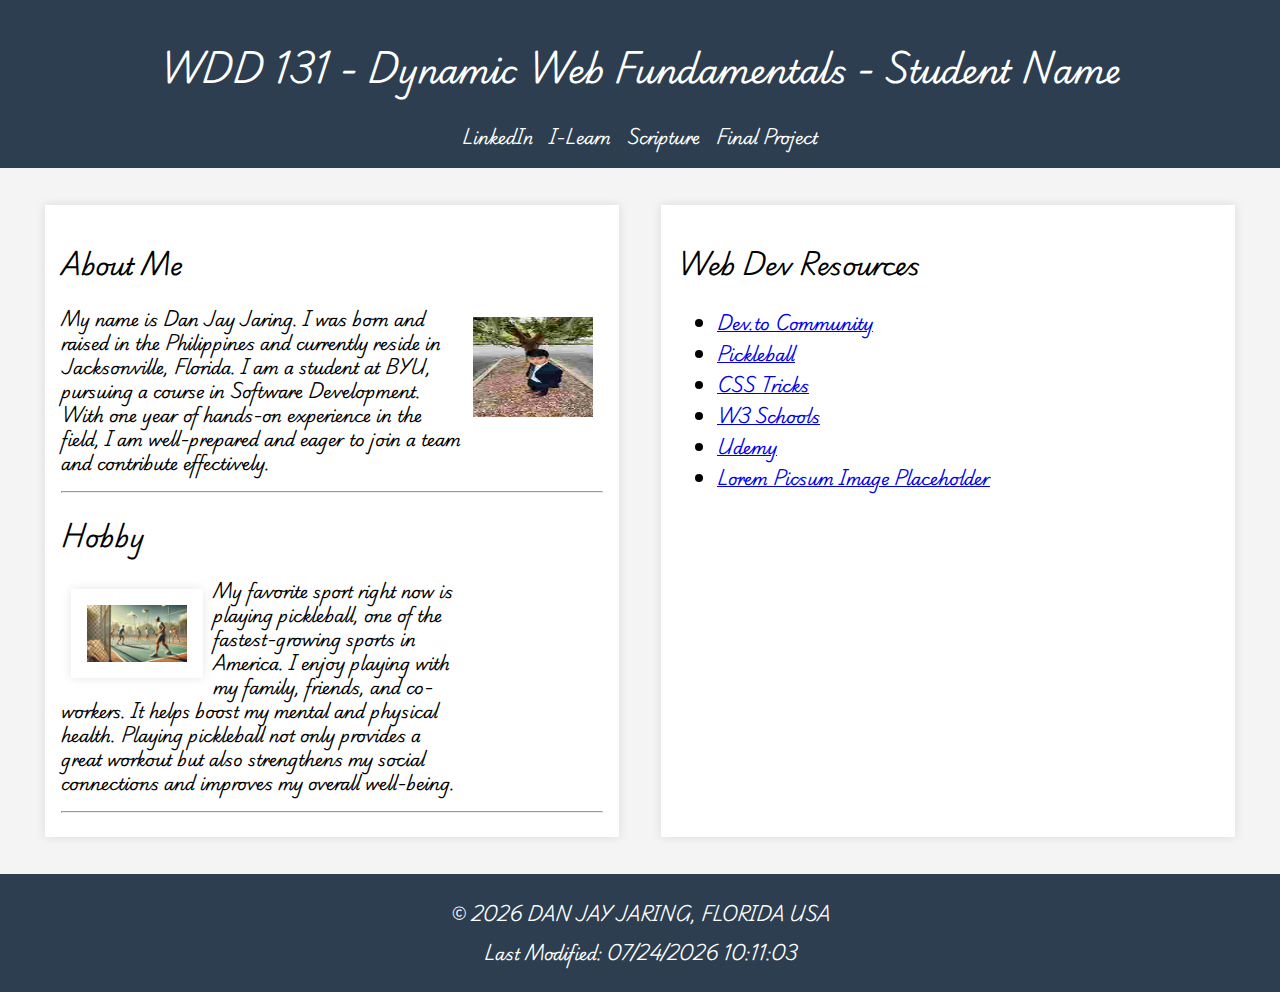
==== index.html @ 17dcb884 "commit" ====
<!DOCTYPE html>
<html lang="en">
<head>
    <meta charset="UTF-8">
    <meta name="viewport" content="width=device-width, initial-scale=1.0">
    <title>WDD 131 - Dynamic Web Fundamentals - Student Name</title>
    <meta name="description" content="WDD 131 - Dynamic Web Fundamentals - Student Name">
    <meta name="author" content="DAN JAY JARING">
    
    
    <link rel="stylesheet" href="base.css">
    <link rel="preconnect" href="https://fonts.googleapis.com">
<link rel="preconnect" href="https://fonts.gstatic.com" crossorigin>
<link href="https://fonts.googleapis.com/css2?family=Playwrite+NZ:wght@100..400&display=swap" rel="stylesheet">

 <script defer src="getdates.js"></script>
</head>
<body>
    <header>
        <h1>WDD 131 - Dynamic Web Fundamentals - Student Name</h1>
        <nav>
            <a href="https://www.linkedin.com">LinkedIn</a>
            <a href="https://byui.instructure.com/">I-Learn</a>
            <a href="https://www.churchofjesuschrist.org/study/scriptures">Scripture</a>
            <a href="#">Final Project</a>
        </nav>
    </header>
    <main>
        <section class="card">
            <h2>About Me</h2>
            <img src="papansin.jpg" alt="DAN JAY JARING">
            <p>My name is Dan Jay Jaring. I was born and raised in the Philippines and currently reside in Jacksonville, Florida. I am a student at BYU, pursuing a course in Software Development. With one year of hands-on experience in the field, I am well-prepared and eager to join a team and contribute effectively.</p>
            <hr>
            <h2>Hobby</h2>
            <p><img src="pagto.jpg" alt="DAN JAY JARING" class="left">
                My favorite sport right now is playing pickleball, one of the fastest-growing sports in America. I enjoy playing with my family, friends, and co-workers. It helps boost my mental and physical health. Playing pickleball not only provides a great workout but also strengthens my social connections and improves my overall well-being.
            </p>
            <hr>
        </section>
        <section class="card">
            <h2>Web Dev Resources</h2>
            <ul>
                <li><a href="https://dev.to">Dev.to Community</a></li>
                <li><a href="https://usapickleball.org/">Pickleball</a></li>
                <li><a href="https://css-tricks.com">CSS Tricks</a></li>
                <li><a href="https://www.w3schools.com">W3 Schools</a></li>
                <li><a href="https://www.udemy.com">Udemy</a></li>
                <li><a href="https://picsum.photos">Lorem Picsum Image Placeholder</a></li>
            </ul>
        </section>
    </main>
    <footer>
        <p>&copy; <span id="currentyear"></span> DAN JAY JARING, FLORIDA USA</p>
        <p id="lastModified"></p>
    </footer>
</body>
</html>
---- base.css ----
body {

   
    font-family: "Playwrite NZ", cursive;
    margin: 0;
    padding: 0;
    display: flex;
    flex-direction: column;
    align-items: center;
    background-color: #f4f4f4;
    
}

header {
    width: 100%;
    background-color: #2c3e50;
    color: white;
    padding: 1rem;
    text-align: center;
}

nav {
    display: flex;
    justify-content: center;
    gap: 1rem;
}

nav a {
    color: white;
    text-decoration: none;
}

nav a:hover {
    text-decoration: underline;
}

main {
    width: 100%;
    max-width: 1200px;
    display: grid;
    grid-template-columns: 1fr 1fr;
    gap: 2rem;
    margin: 2rem 0;
}

.card {
    background-color: white;
    padding: 1rem;
    box-shadow: 0 0 10px rgba(0, 0, 0, 0.1);
    margin: 5px;
}

.card p {
    width: 400px;
    line-height: 1.5em; /* Updated for better readability */
}

.card img {
    width: 120px;
    height: 100px;
    float: right;
    margin: 10px;
}

.card img.left {
    max-width: 100px;
    height: auto;
    float: left;
    margin: 10px;
}

footer {
    width: 100%;
    background-color: #2c3e50;
    color: white;
    padding: 1rem;
    text-align: center;
}

footer p {
    margin: 0.5rem 0;
}

.left {
    background-color: white;
    padding: 1rem;
    box-shadow: 0 0 10px rgba(0, 0, 0, 0.1);
    overflow: auto;
    text-indent: 50px;
}
p {
    display: block;
    margin-block-start: 1em;
    margin-block-end: 1em;
    margin-inline-start: 0px;
    margin-inline-end: 0px;
    unicode-bidi: isolate;
}
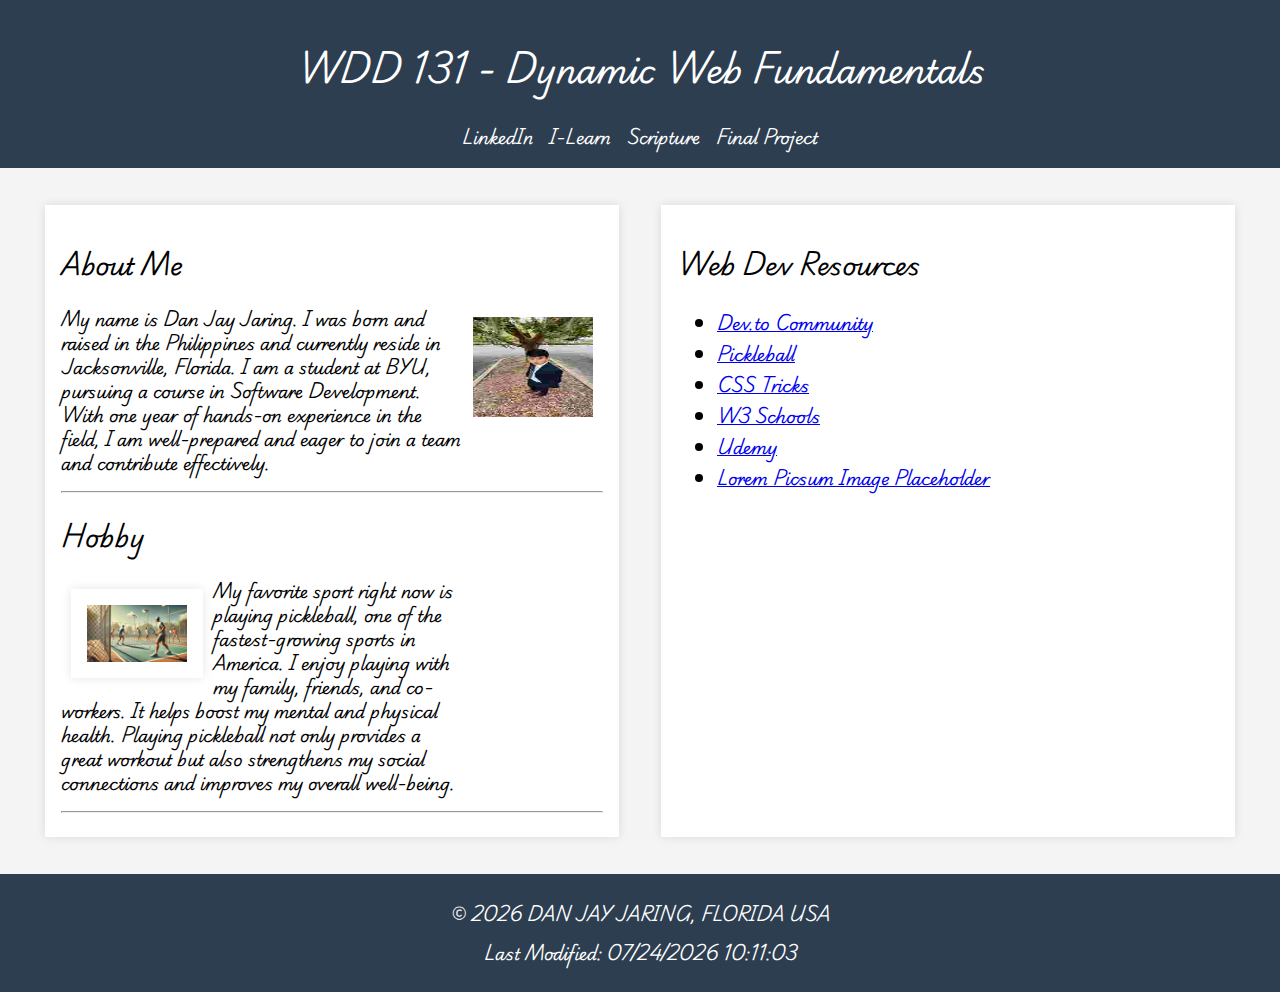
==== commit 34e555ed: "COMMIT" ====
--- a/index.html
+++ b/index.html
@@ -3,7 +3,7 @@
 <head>
     <meta charset="UTF-8">
     <meta name="viewport" content="width=device-width, initial-scale=1.0">
-    <title>WDD 131 - Dynamic Web Fundamentals - Student Name</title>
+    <title>WDD 131 - Dynamic Web Fundamentals</title>
     <meta name="description" content="WDD 131 - Dynamic Web Fundamentals - Student Name">
     <meta name="author" content="DAN JAY JARING">
     
@@ -17,7 +17,7 @@
 </head>
 <body>
     <header>
-        <h1>WDD 131 - Dynamic Web Fundamentals - Student Name</h1>
+        <h1>WDD 131 - Dynamic Web Fundamentals</h1>
         <nav>
             <a href="https://www.linkedin.com">LinkedIn</a>
             <a href="https://byui.instructure.com/">I-Learn</a>
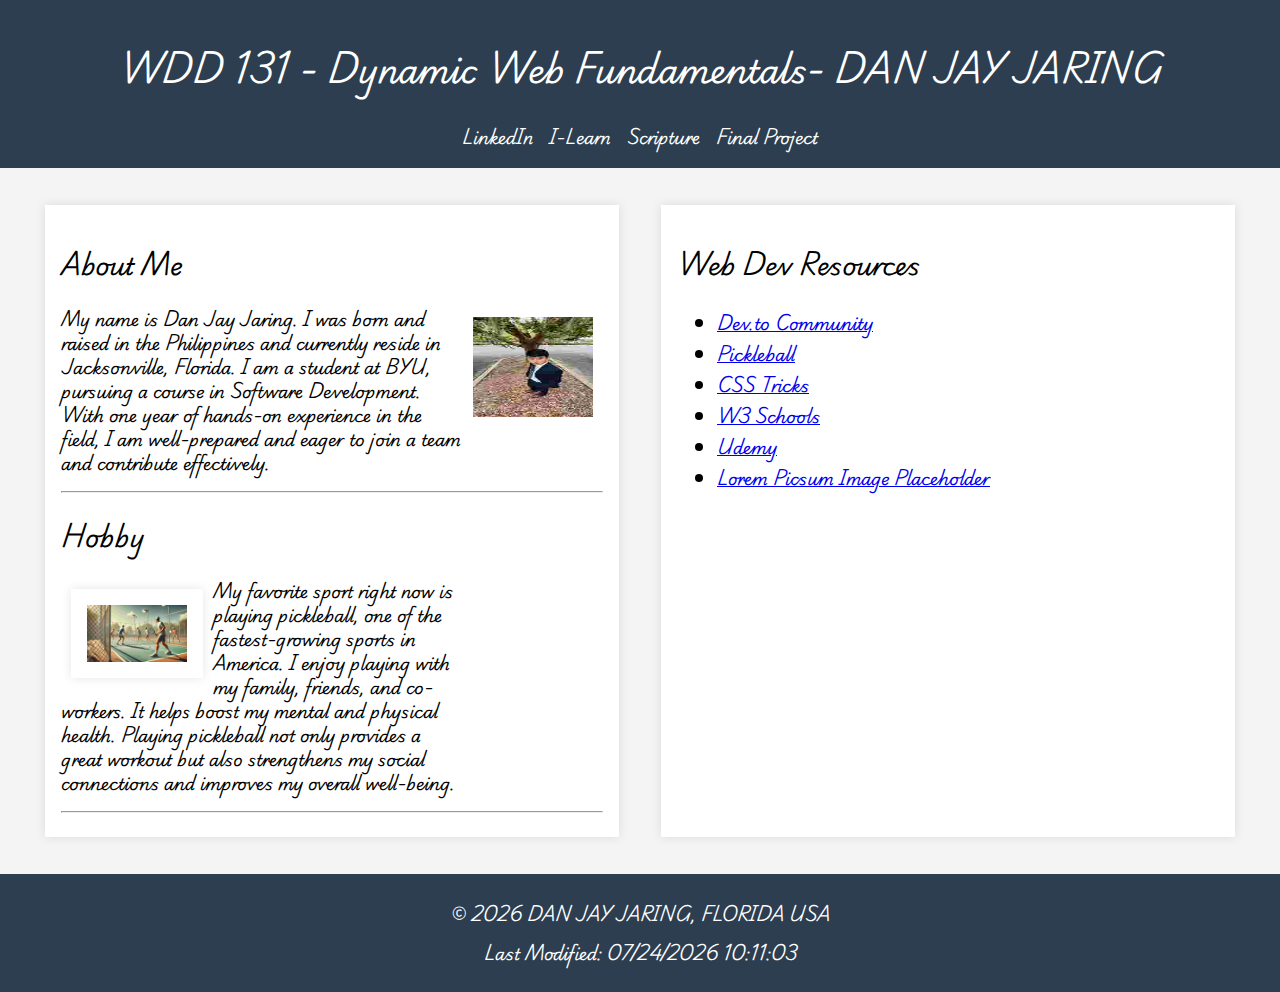
==== commit e84c52cd: "commit" ====
--- a/index.html
+++ b/index.html
@@ -3,8 +3,8 @@
 <head>
     <meta charset="UTF-8">
     <meta name="viewport" content="width=device-width, initial-scale=1.0">
-    <title>WDD 131 - Dynamic Web Fundamentals</title>
-    <meta name="description" content="WDD 131 - Dynamic Web Fundamentals - Student Name">
+    <title>WDD 131 - Dynamic Web Fundamentals-DAN JAY JARING</title>
+    <meta name="description" content="WDD 131 - Dynamic Web Fundamentals -DAN JAY JARING ">
     <meta name="author" content="DAN JAY JARING">
     
     
@@ -13,11 +13,11 @@
 <link rel="preconnect" href="https://fonts.gstatic.com" crossorigin>
 <link href="https://fonts.googleapis.com/css2?family=Playwrite+NZ:wght@100..400&display=swap" rel="stylesheet">
 
- <script defer src="getdates.js"></script>
+ <script src="getdates.js"></script>
 </head>
 <body>
     <header>
-        <h1>WDD 131 - Dynamic Web Fundamentals</h1>
+        <h1>WDD 131 - Dynamic Web Fundamentals- DAN JAY JARING</h1>
         <nav>
             <a href="https://www.linkedin.com">LinkedIn</a>
             <a href="https://byui.instructure.com/">I-Learn</a>
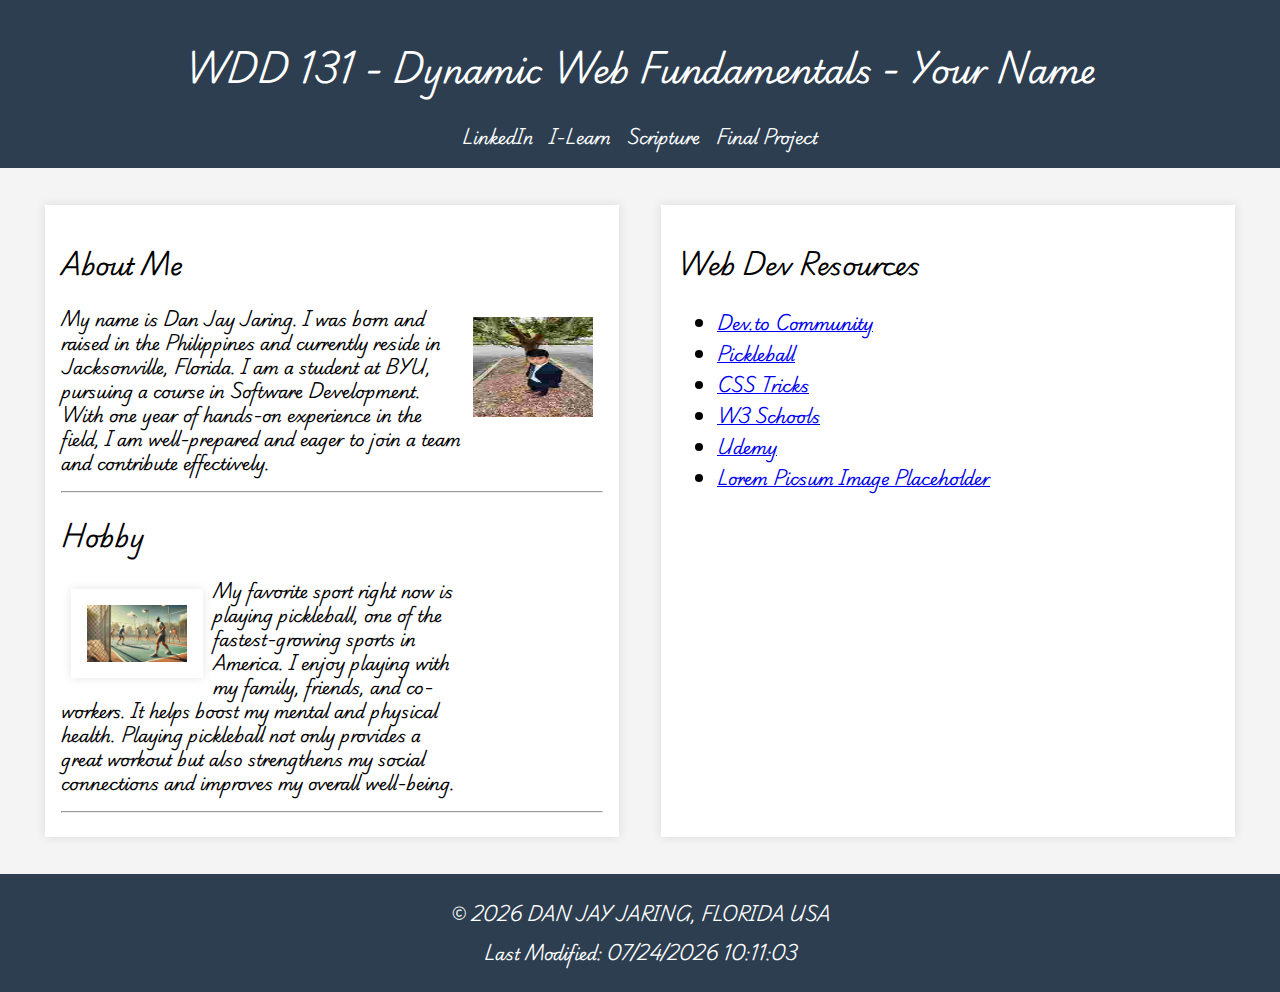
==== commit 8bc15721: "commit" ====
--- a/index.html
+++ b/index.html
@@ -4,7 +4,7 @@
     <meta charset="UTF-8">
     <meta name="viewport" content="width=device-width, initial-scale=1.0">
     <title>WDD 131 - Dynamic Web Fundamentals-DAN JAY JARING</title>
-    <meta name="description" content="WDD 131 - Dynamic Web Fundamentals -DAN JAY JARING ">
+    <meta name="description" content="WDD 131 - Dynamic Web Fundamentals - Your Name">
     <meta name="author" content="DAN JAY JARING">
     
     
@@ -13,11 +13,11 @@
 <link rel="preconnect" href="https://fonts.gstatic.com" crossorigin>
 <link href="https://fonts.googleapis.com/css2?family=Playwrite+NZ:wght@100..400&display=swap" rel="stylesheet">
 
- <script src="getdates.js"></script>
+ <script defer src="getdates.js"></script>
 </head>
 <body>
     <header>
-        <h1>WDD 131 - Dynamic Web Fundamentals- DAN JAY JARING</h1>
+        <h1>WDD 131 - Dynamic Web Fundamentals - Your Name</h1>
         <nav>
             <a href="https://www.linkedin.com">LinkedIn</a>
             <a href="https://byui.instructure.com/">I-Learn</a>
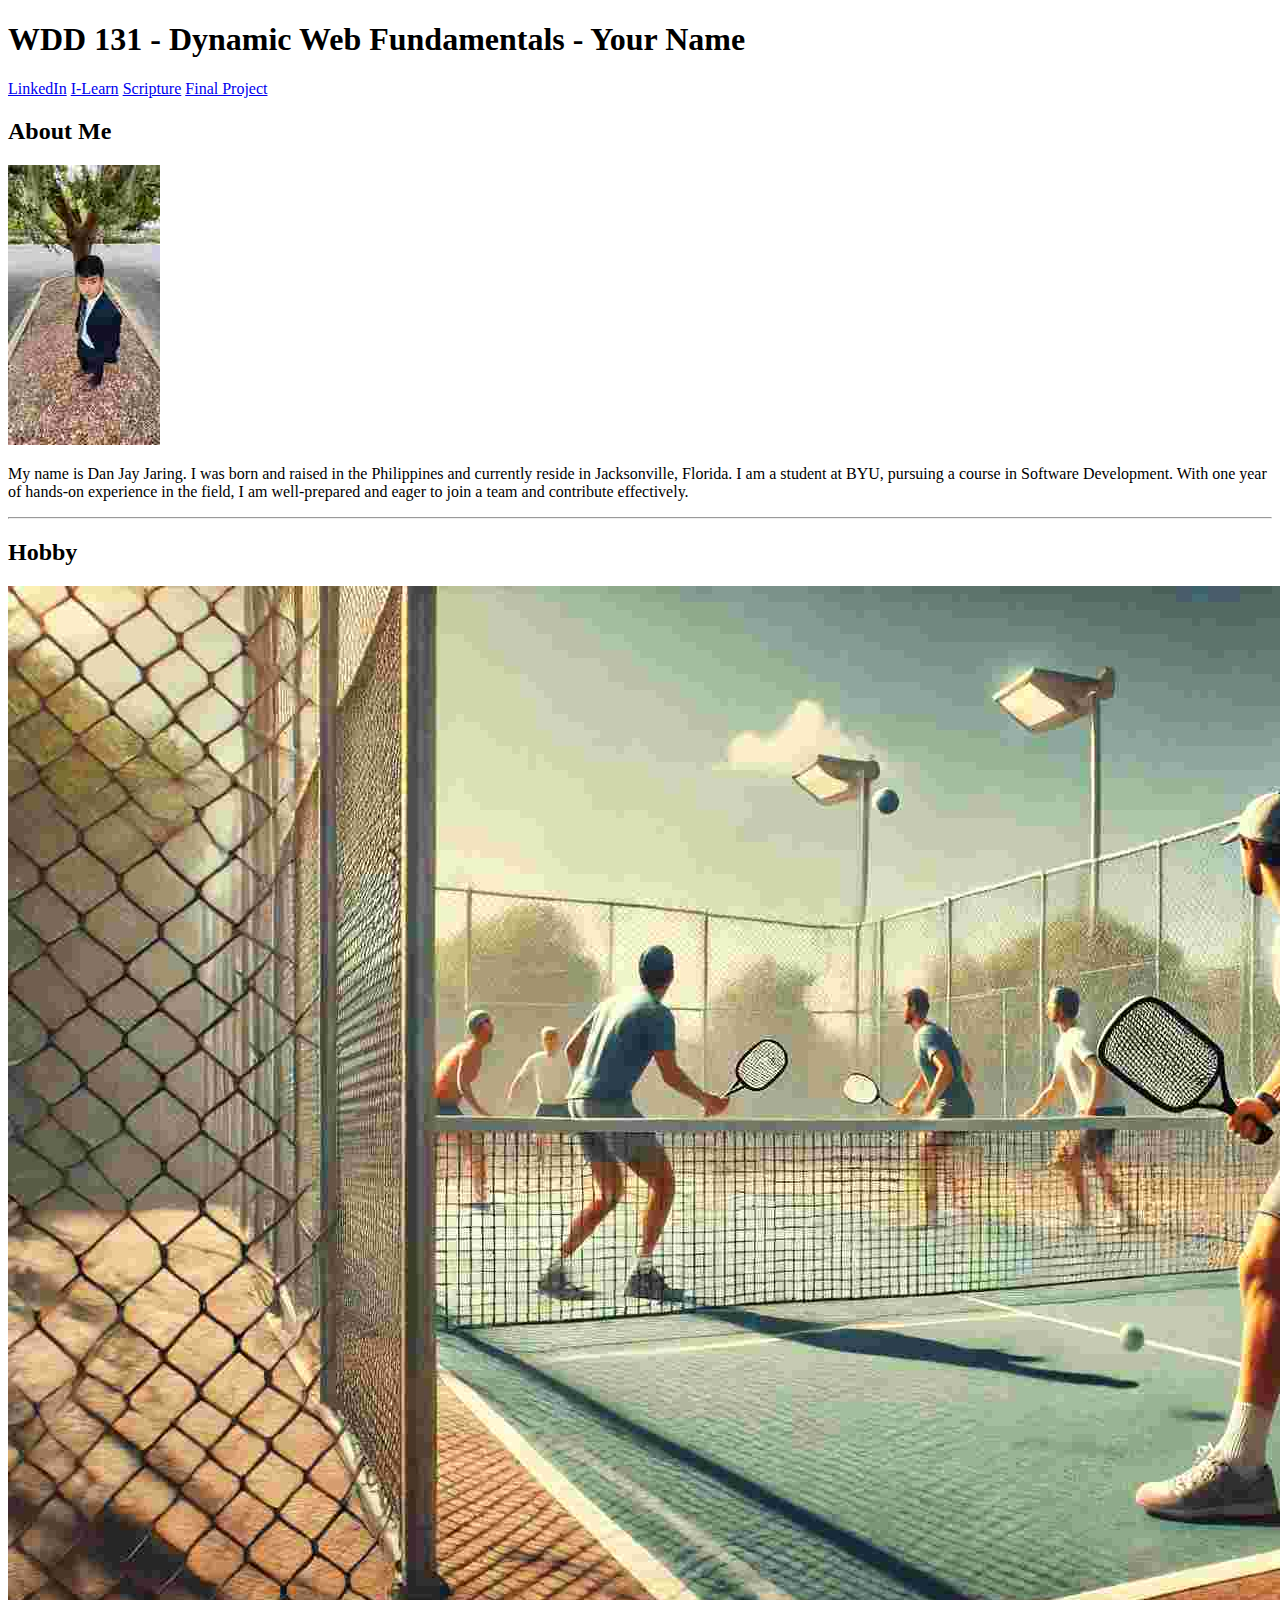
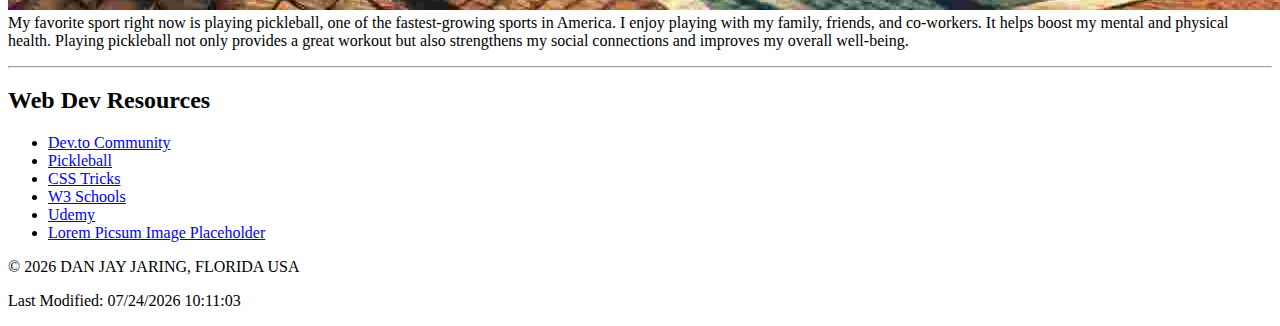
==== commit 833f21c1: "commit" ====
--- a/index.html
+++ b/index.html
@@ -3,16 +3,15 @@
 <head>
     <meta charset="UTF-8">
     <meta name="viewport" content="width=device-width, initial-scale=1.0">
-    <title>WDD 131 - Dynamic Web Fundamentals-DAN JAY JARING</title>
+    <title>WDD 131 - Dynamic Web Fundamentals - Your Name</title>
     <meta name="description" content="WDD 131 - Dynamic Web Fundamentals - Your Name">
     <meta name="author" content="DAN JAY JARING">
     
     
-    <link rel="stylesheet" href="base.css">
     <link rel="preconnect" href="https://fonts.googleapis.com">
-<link rel="preconnect" href="https://fonts.gstatic.com" crossorigin>
-<link href="https://fonts.googleapis.com/css2?family=Playwrite+NZ:wght@100..400&display=swap" rel="stylesheet">
-
+    <link rel="preconnect" href="https://fonts.gstatic.com" crossorigin>
+    <link href="https://fonts.googleapis.com/css2?family=Playwrite+MX:wght@100..400&display=swap" rel="stylesheet">
+    
  <script defer src="getdates.js"></script>
 </head>
 <body>
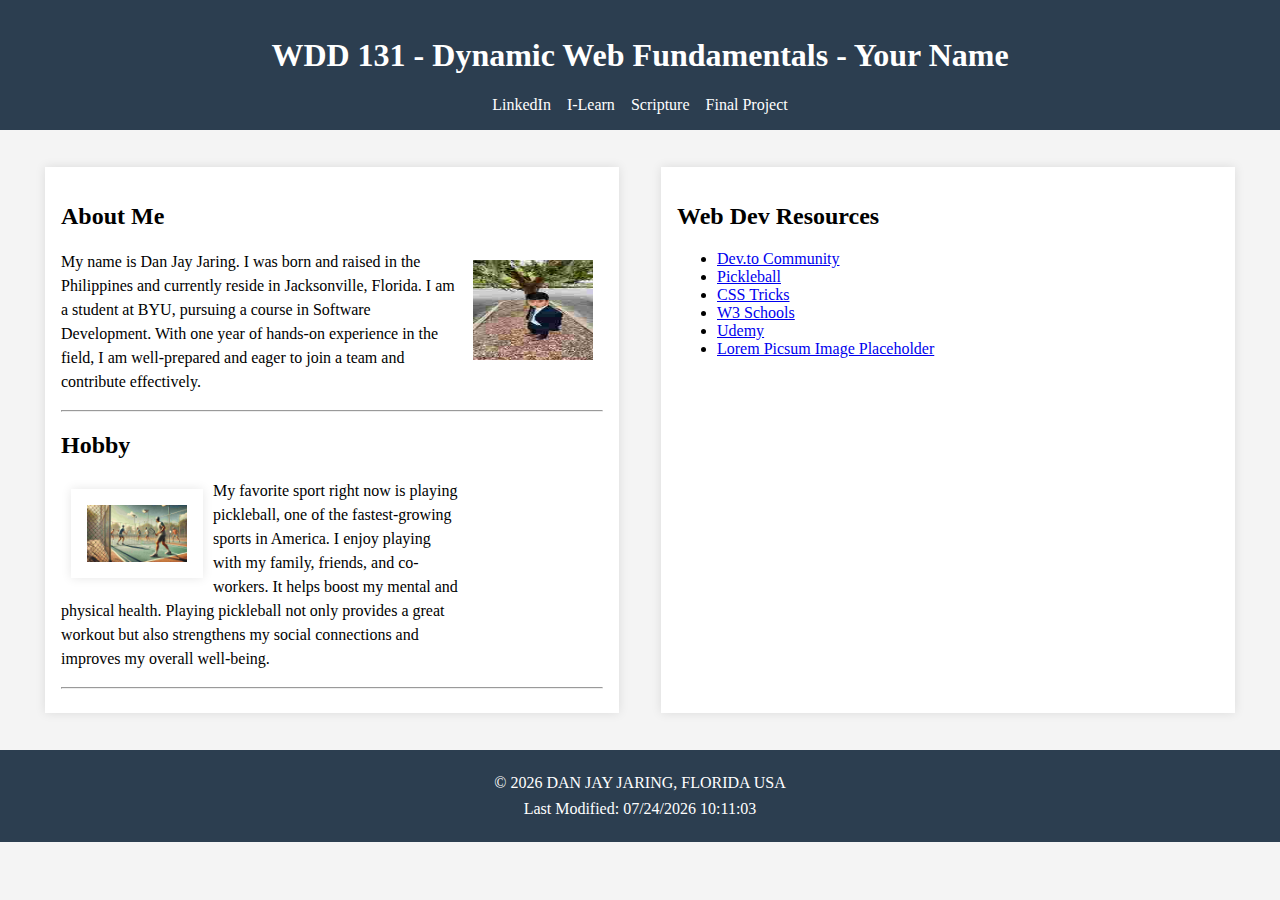
==== commit f3905ba9: "commit" ====
--- a/index.html
+++ b/index.html
@@ -8,10 +8,11 @@
     <meta name="author" content="DAN JAY JARING">
     
     
+    <link rel="stylesheet" href="base.css">
     <link rel="preconnect" href="https://fonts.googleapis.com">
-    <link rel="preconnect" href="https://fonts.gstatic.com" crossorigin>
-    <link href="https://fonts.googleapis.com/css2?family=Playwrite+MX:wght@100..400&display=swap" rel="stylesheet">
-    
+<link rel="preconnect" href="https://fonts.gstatic.com" crossorigin>
+<link href="https://fonts.googleapis.com/css2?family=Playwrite+NZ:wght@100..400&display=swap" rel="stylesheet">
+
  <script defer src="getdates.js"></script>
 </head>
 <body>
--- a/base.css
+++ b/base.css
@@ -0,0 +1,99 @@
+
+body {
+
+   
+    font-family: "Playwrite MX", cursive;
+    margin: 0;
+    padding: 0;
+    display: flex;
+    flex-direction: column;
+    align-items: center;
+    background-color: #f4f4f4;
+    
+}
+
+header {
+    width: 100%;
+    background-color: #2c3e50;
+    color: white;
+    padding: 1rem;
+    text-align: center;
+}
+
+nav {
+    display: flex;
+    justify-content: center;
+    gap: 1rem;
+}
+
+nav a {
+    color: white;
+    text-decoration: none;
+}
+
+nav a:hover {
+    text-decoration: underline;
+}
+
+main {
+    width: 100%;
+    max-width: 1200px;
+    display: grid;
+    grid-template-columns: 1fr 1fr;
+    gap: 2rem;
+    margin: 2rem 0;
+}
+
+.card {
+    background-color: white;
+    padding: 1rem;
+    box-shadow: 0 0 10px rgba(0, 0, 0, 0.1);
+    margin: 5px;
+}
+
+.card p {
+    width: 400px;
+    line-height: 1.5em; /* Updated for better readability */
+}
+
+.card img {
+    width: 120px;
+    height: 100px;
+    float: right;
+    margin: 10px;
+}
+
+.card img.left {
+    max-width: 100px;
+    height: auto;
+    float: left;
+    margin: 10px;
+}
+
+footer {
+    width: 100%;
+    background-color: #2c3e50;
+    color: white;
+    padding: 1rem;
+    text-align: center;
+}
+
+footer p {
+    margin: 0.5rem 0;
+}
+
+.left {
+    background-color: white;
+    padding: 1rem;
+    box-shadow: 0 0 10px rgba(0, 0, 0, 0.1);
+    overflow: auto;
+    text-indent: 50px;
+}
+p {
+    display: block;
+    margin-block-start: 1em;
+    margin-block-end: 1em;
+    margin-inline-start: 0px;
+    margin-inline-end: 0px;
+    unicode-bidi: isolate;
+}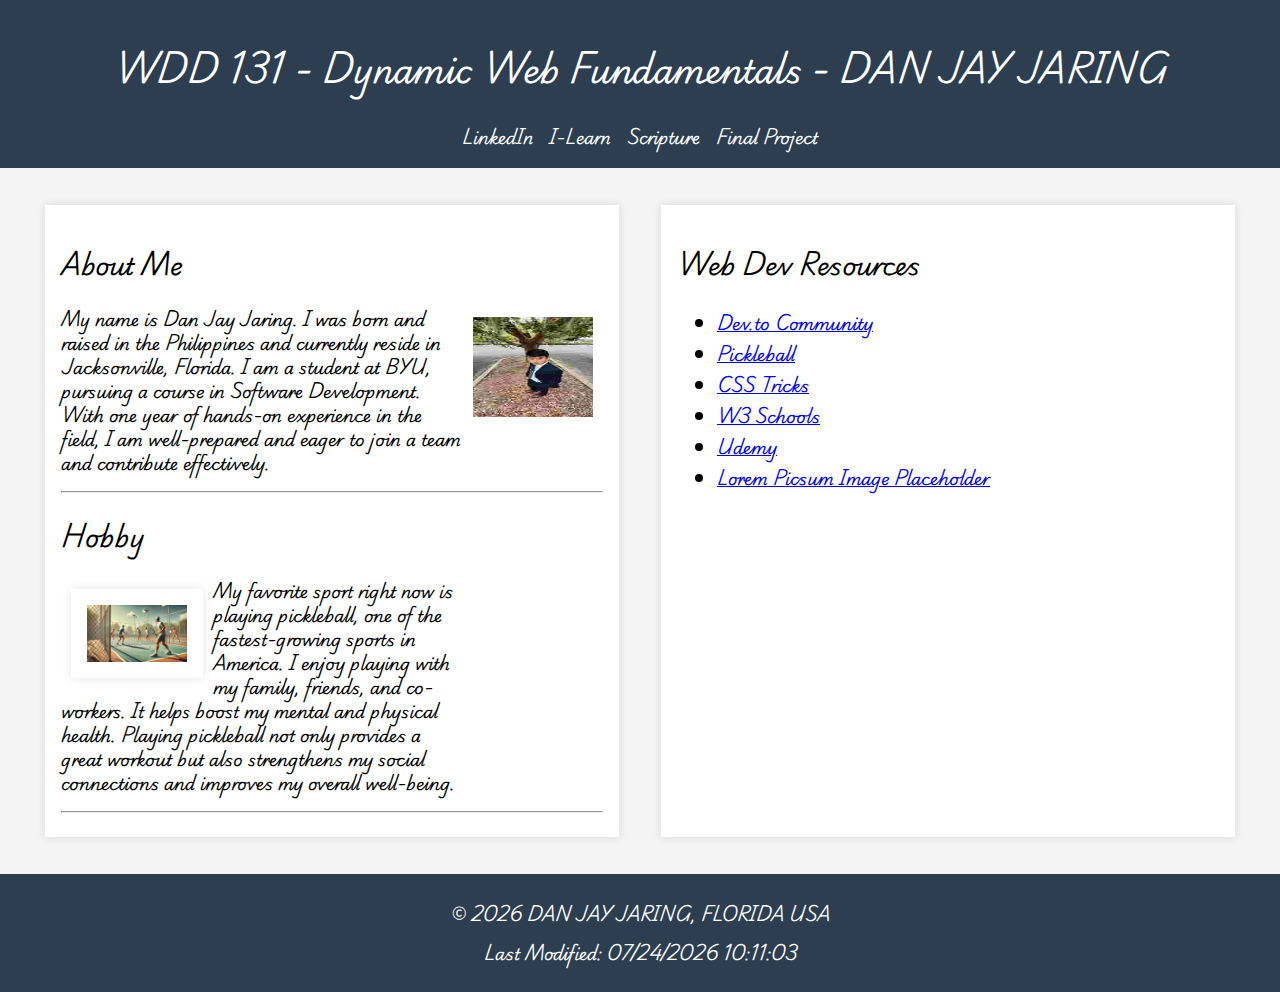
==== commit 2782500f: "COMMIT" ====
--- a/index.html
+++ b/index.html
@@ -3,8 +3,8 @@
 <head>
     <meta charset="UTF-8">
     <meta name="viewport" content="width=device-width, initial-scale=1.0">
-    <title>WDD 131 - Dynamic Web Fundamentals - Your Name</title>
-    <meta name="description" content="WDD 131 - Dynamic Web Fundamentals - Your Name">
+    <title>WDD 131 - Dynamic Web Fundamentals - DAN JAY JARING</title>
+    <meta name="description" content="WDD 131 - Dynamic Web Fundamentals -DAN JAY JARING">
     <meta name="author" content="DAN JAY JARING">
     
     
@@ -17,7 +17,7 @@
 </head>
 <body>
     <header>
-        <h1>WDD 131 - Dynamic Web Fundamentals - Your Name</h1>
+        <h1>WDD 131 - Dynamic Web Fundamentals - DAN JAY JARING</h1>
         <nav>
             <a href="https://www.linkedin.com">LinkedIn</a>
             <a href="https://byui.instructure.com/">I-Learn</a>
--- a/base.css
+++ b/base.css
@@ -1,8 +1,10 @@
+
+
 
 body {
 
    
-    font-family: "Playwrite MX", cursive;
+    font-family: "Playwrite NZ", cursive;
     margin: 0;
     padding: 0;
     display: flex;
